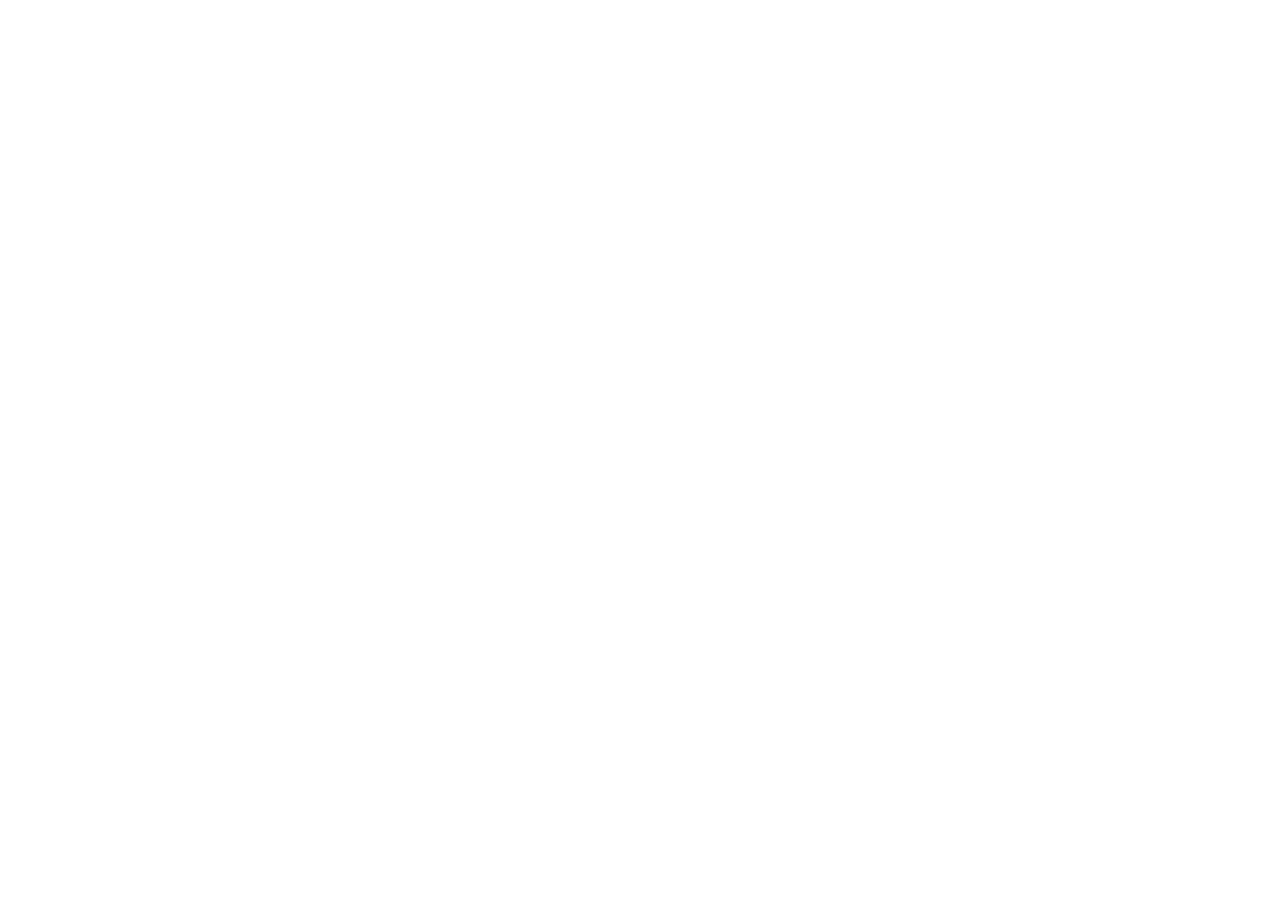
==== index.html @ f0e9ce68 "teste" ====
<!DOCTYPE html>
<html lang="pt-br">
  <head>
    <meta charset="UTF-8" />
    <meta name="viewport" content="width=device-width, initial-scale=1.0" />
    <title>TESTE</title>
  </head>
  <body></body>
</html>
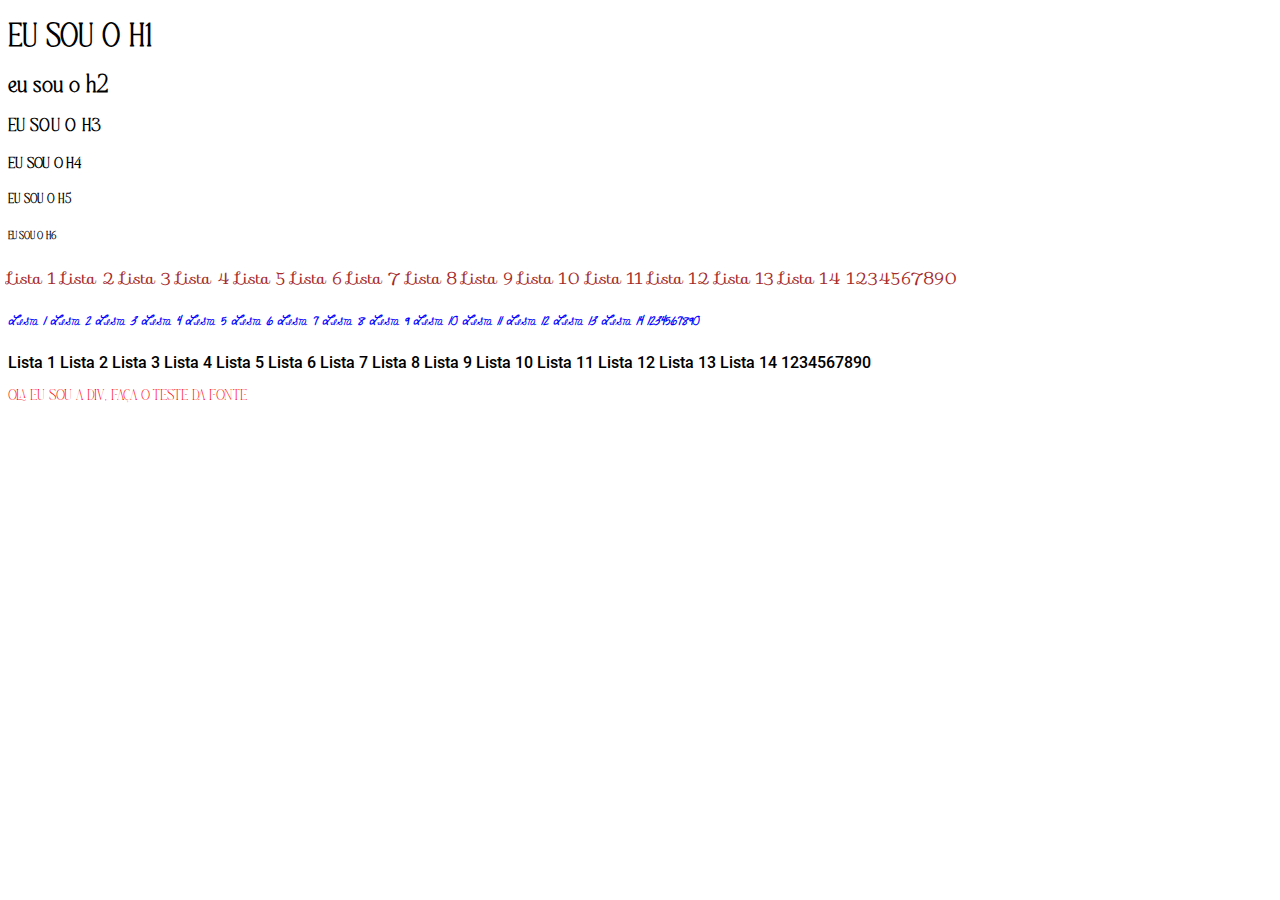
==== commit bae6d9f6: "aula de numero 11 fontes de texto" ====
--- a/index.html
+++ b/index.html
@@ -3,7 +3,73 @@
   <head>
     <meta charset="UTF-8" />
     <meta name="viewport" content="width=device-width, initial-scale=1.0" />
-    <title>TESTE</title>
+    <link rel="stylesheet" href="styles.css" />
+
+    <link rel="preconnect" href="https://fonts.googleapis.com" />
+    <link rel="preconnect" href="https://fonts.gstatic.com" crossorigin />
+
+    <!-- --------------------2 FONTES EXTERNAS-----------------------------  -->
+    <link
+      href="https://fonts.googleapis.com/css2?family=Sofia&display=swap"
+      rel="stylesheet"
+    />
+    <link
+      href="https://fonts.googleapis.com/css2?family=Cedarville+Cursive&display=swap"
+      rel="stylesheet"
+    />
+
+    <!-- --------------------FIM DAS 2 FONTES EXTERNAS-----------------------------  -->
+
+    <title>Aula 11</title>
   </head>
-  <body></body>
+  <body>
+    <!-- <h1 class="lowercase">EU SOU O H1</h1>
+    <h2 class="capitalize">eu sou o h2</h2>
+    <h3>EU SOU O H3</h3>
+    <h4>EU SOU O H4</h4>
+    <h5>EU SOU O H5</h5>
+    <h6>EU SOU O H6</h6>
+
+    <p class="invertido">Este pararafo é feito para exemplo de direção.</p>
+
+    <p class="lowercase">
+      Este é um paragrafo que tem uma imagem
+      <img
+        class="boxIcon"
+        src="https://cdn-icons-png.flaticon.com/512/679/679821.png"
+        alt="box icon"
+        width="10px"
+        height="10px"
+      />
+      de uma caixa, colocado para testar a prop de alinhamento vetical. Lorem
+      ipsum dolor sit amet, consectetur adipisicing elit. Quas vitae totam
+      laudantium inventore beatae! Neque molestias, fuga quae laboriosam quo,
+      quam ipsum iusto autem exercitationem, blanditiis atque necessitatibus
+      aperiam laborum!
+    </p> -->
+
+    <h1>EU SOU O H1</h1>
+    <h2>eu sou o h2</h2>
+    <h3>EU SOU O H3</h3>
+    <h4>EU SOU O H4</h4>
+    <h5>EU SOU O H5</h5>
+    <h6>EU SOU O H6</h6>
+
+    <p class="ex1">
+      Lista 1 Lista 2 Lista 3 Lista 4 Lista 5 Lista 6 Lista 7 Lista 8 Lista 9
+      Lista 10 Lista 11 Lista 12 Lista 13 Lista 14 1234567890
+    </p>
+
+    <p class="ex2">
+      Lista 1 Lista 2 Lista 3 Lista 4 Lista 5 Lista 6 Lista 7 Lista 8 Lista 9
+      Lista 10 Lista 11 Lista 12 Lista 13 Lista 14 1234567890
+    </p>
+
+    <p class="ex3">
+      Lista 1 Lista 2 Lista 3 Lista 4 Lista 5 Lista 6 Lista 7 Lista 8 Lista 9
+      Lista 10 Lista 11 Lista 12 Lista 13 Lista 14 1234567890
+    </p>
+
+    <div style="color: red">OLA EU SOU A DIV, FAÇA O TESTE DA FONTE</div>
+  </body>
 </html>
--- a/styles.css
+++ b/styles.css
@@ -0,0 +1,36 @@
+/* CHAMANDO FONTE LOCAL NO MEU CSS */
+
+@font-face {
+  font-family: "Roboto Medium";
+  src: url("fonts/roboto/Roboto-Medium.ttf");
+}
+
+@font-face {
+  font-family: "Arleta";
+  src: url("fonts/arleta/ARLETA.ttf");
+}
+
+body {
+  font-family: "Arleta", serif;
+}
+
+/* FONTES EXTERNAS */
+.ex1 {
+  font-family: "Sofia", cursive;
+  font-weight: 400;
+  font-style: normal;
+  color: brown;
+}
+
+.ex2 {
+  /* font-family: "Cedarville Cursive", cursive;
+  font-weight: 400;
+  font-style: normal; */
+
+  font: italic small-caps bold 12px/30px "Cedarville Cursive", cursive;
+  color: blue;
+}
+
+.ex3 {
+  font-family: "Roboto Medium", sans-serif;
+}
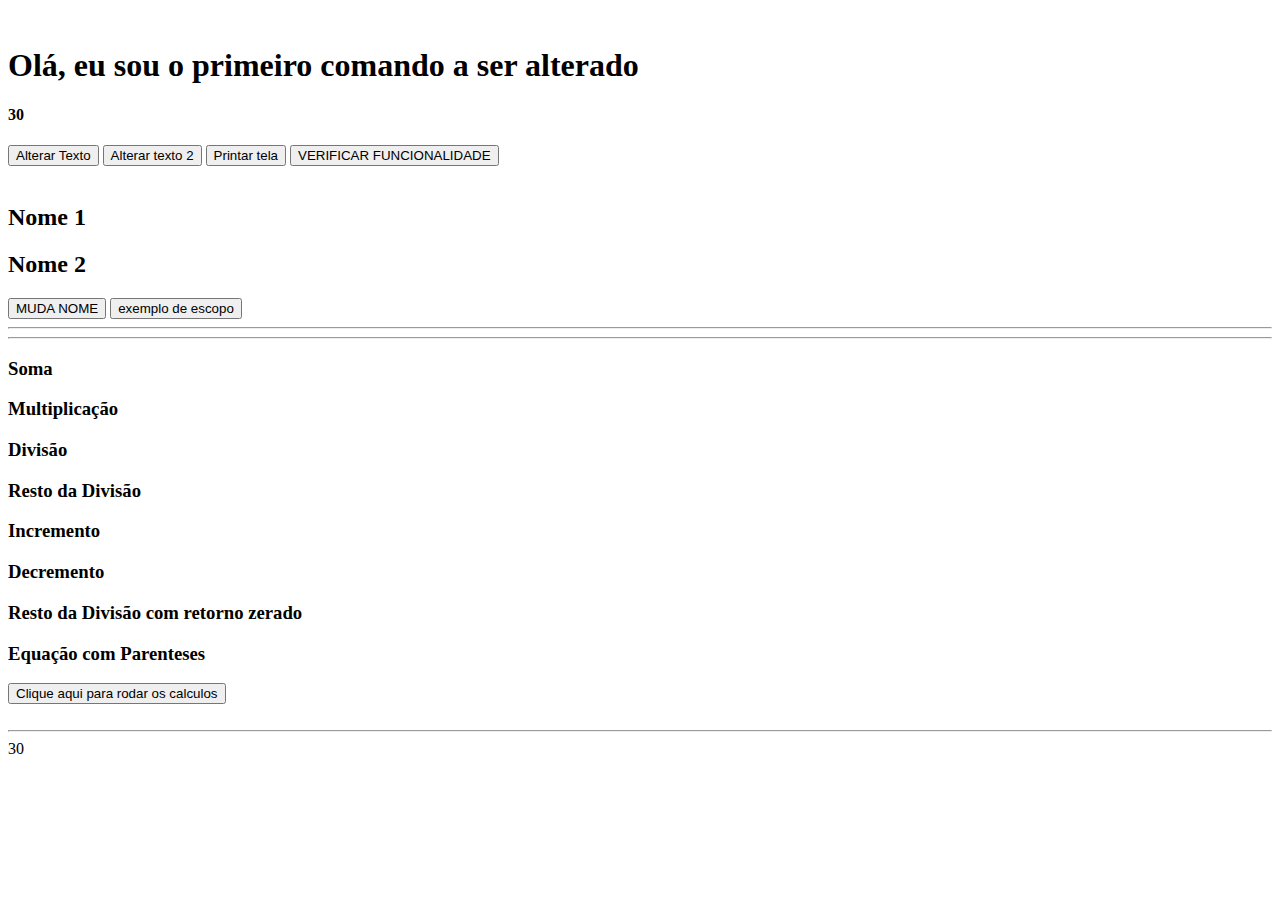
==== commit 23ea4bb8: "feat# primeira aula de js" ====
--- a/index.html
+++ b/index.html
@@ -3,73 +3,64 @@
   <head>
     <meta charset="UTF-8" />
     <meta name="viewport" content="width=device-width, initial-scale=1.0" />
-    <link rel="stylesheet" href="styles.css" />
+    <title>Meu Primeiro JavaScript</title>
+  </head>
+  <br>
+    <h1 id="demonstrativo">Olá, eu sou o primeiro comando a ser alterado</h1>
 
-    <link rel="preconnect" href="https://fonts.googleapis.com" />
-    <link rel="preconnect" href="https://fonts.gstatic.com" crossorigin />
+    <h4 id="demo">Esté é um paragráfo</h4>
 
-    <!-- --------------------2 FONTES EXTERNAS-----------------------------  -->
-    <link
-      href="https://fonts.googleapis.com/css2?family=Sofia&display=swap"
-      rel="stylesheet"
-    />
-    <link
-      href="https://fonts.googleapis.com/css2?family=Cedarville+Cursive&display=swap"
-      rel="stylesheet"
-    />
+    <button type="button" onclick="MudaTexto()">Alterar Texto</button>
 
-    <!-- --------------------FIM DAS 2 FONTES EXTERNAS-----------------------------  -->
+    <!--  RETORNO DENTRO DO HTML -->
+    <button type="button" onclick="document.write(5 + 45)">
+      Alterar texto 2
+    </button>
 
-    <title>Aula 11</title>
-  </head>
-  <body>
-    <!-- <h1 class="lowercase">EU SOU O H1</h1>
-    <h2 class="capitalize">eu sou o h2</h2>
-    <h3>EU SOU O H3</h3>
-    <h4>EU SOU O H4</h4>
-    <h5>EU SOU O H5</h5>
-    <h6>EU SOU O H6</h6>
+    <!--  RETORNO DENTRO DO HTML -->
+    <button type="button" onclick="window.print()">Printar tela</button>
 
-    <p class="invertido">Este pararafo é feito para exemplo de direção.</p>
+    <!--  RETORNO DE ALERTA -->
+    <button type="button" onclick="alerta()">VERIFICAR FUNCIONALIDADE</button>
 
-    <p class="lowercase">
-      Este é um paragrafo que tem uma imagem
-      <img
-        class="boxIcon"
-        src="https://cdn-icons-png.flaticon.com/512/679/679821.png"
-        alt="box icon"
-        width="10px"
-        height="10px"
-      />
-      de uma caixa, colocado para testar a prop de alinhamento vetical. Lorem
-      ipsum dolor sit amet, consectetur adipisicing elit. Quas vitae totam
-      laudantium inventore beatae! Neque molestias, fuga quae laboriosam quo,
-      quam ipsum iusto autem exercitationem, blanditiis atque necessitatibus
-      aperiam laborum!
-    </p> -->
+    <br />
+    <br />
 
-    <h1>EU SOU O H1</h1>
-    <h2>eu sou o h2</h2>
-    <h3>EU SOU O H3</h3>
-    <h4>EU SOU O H4</h4>
-    <h5>EU SOU O H5</h5>
-    <h6>EU SOU O H6</h6>
+    <h2 id="nome1">Nome 1</h2>
+    <h2 id="nome2">Nome 2</h2>
 
-    <p class="ex1">
-      Lista 1 Lista 2 Lista 3 Lista 4 Lista 5 Lista 6 Lista 7 Lista 8 Lista 9
-      Lista 10 Lista 11 Lista 12 Lista 13 Lista 14 1234567890
-    </p>
+    <button type="button" onclick="mudaNome()">MUDA NOME</button>
 
-    <p class="ex2">
-      Lista 1 Lista 2 Lista 3 Lista 4 Lista 5 Lista 6 Lista 7 Lista 8 Lista 9
-      Lista 10 Lista 11 Lista 12 Lista 13 Lista 14 1234567890
-    </p>
+    <button type="button" onclick="escopo()">exemplo de escopo</button>
 
-    <p class="ex3">
-      Lista 1 Lista 2 Lista 3 Lista 4 Lista 5 Lista 6 Lista 7 Lista 8 Lista 9
-      Lista 10 Lista 11 Lista 12 Lista 13 Lista 14 1234567890
-    </p>
+    <hr />
+    <hr />
 
-    <div style="color: red">OLA EU SOU A DIV, FAÇA O TESTE DA FONTE</div>
+    <h3 id="aritmetico1">Soma</h3>
+    <h3 id="aritmetico2">Multiplicação</h3>
+    <h3 id="aritmetico3">Divisão</h3>
+    <h3 id="aritmetico4">Resto da Divisão</h3>
+    <h3 id="aritmetico5">Incremento</h3>
+    <h3 id="aritmetico6">Decremento</h3>
+    <h3 id="aritmetico7">Resto da Divisão com retorno zerado</h3>
+    <h3 id="aritmetico8">Equação com Parenteses</h3>
+
+    <button type="submit" onclick="calcular()">
+      Clique aqui para rodar os calculos
+    </button>
+
+    <br/>
+    <br/>
+    <hr />
+
+    <!-- ---------------------------- SCRIPTS -------------------- -->
+
+    <script src="/js/scripts.js"></script>
+    <script src="/js/retornoDados.js"></script>
+    <script src="/js/caseSensitive.js"></script>
+    <script src="/js/operadoresAritmeticos.js"></script>
+    <script src="/js/escopoVariaveis.js"></script>
+
+    
   </body>
 </html>
